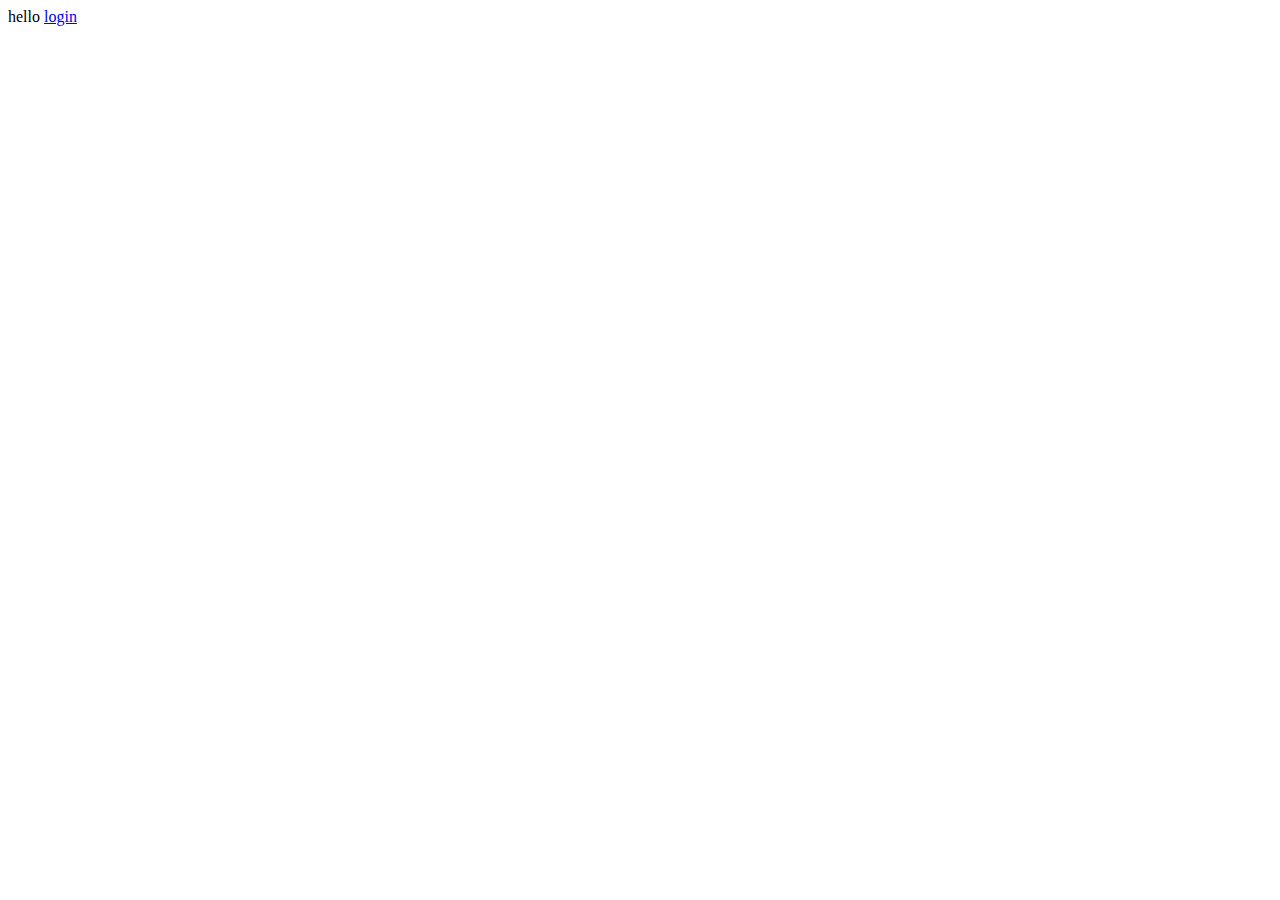
==== web/index.html @ 0b02df5e "commit" ====
<!DOCTYPE html>
<!--
To change this license header, choose License Headers in Project Properties.
To change this template file, choose Tools | Templates
and open the template in the editor.
-->
<html>
    <head>
        <title>my first application</title>
        <meta charset="UTF-8">
        <meta name="viewport" content="width=device-width, initial-scale=1.0">
    </head>
    <body>
        <div>hello
         <a href="login.jsp">login</a>
        </div>
    </body>
</html>
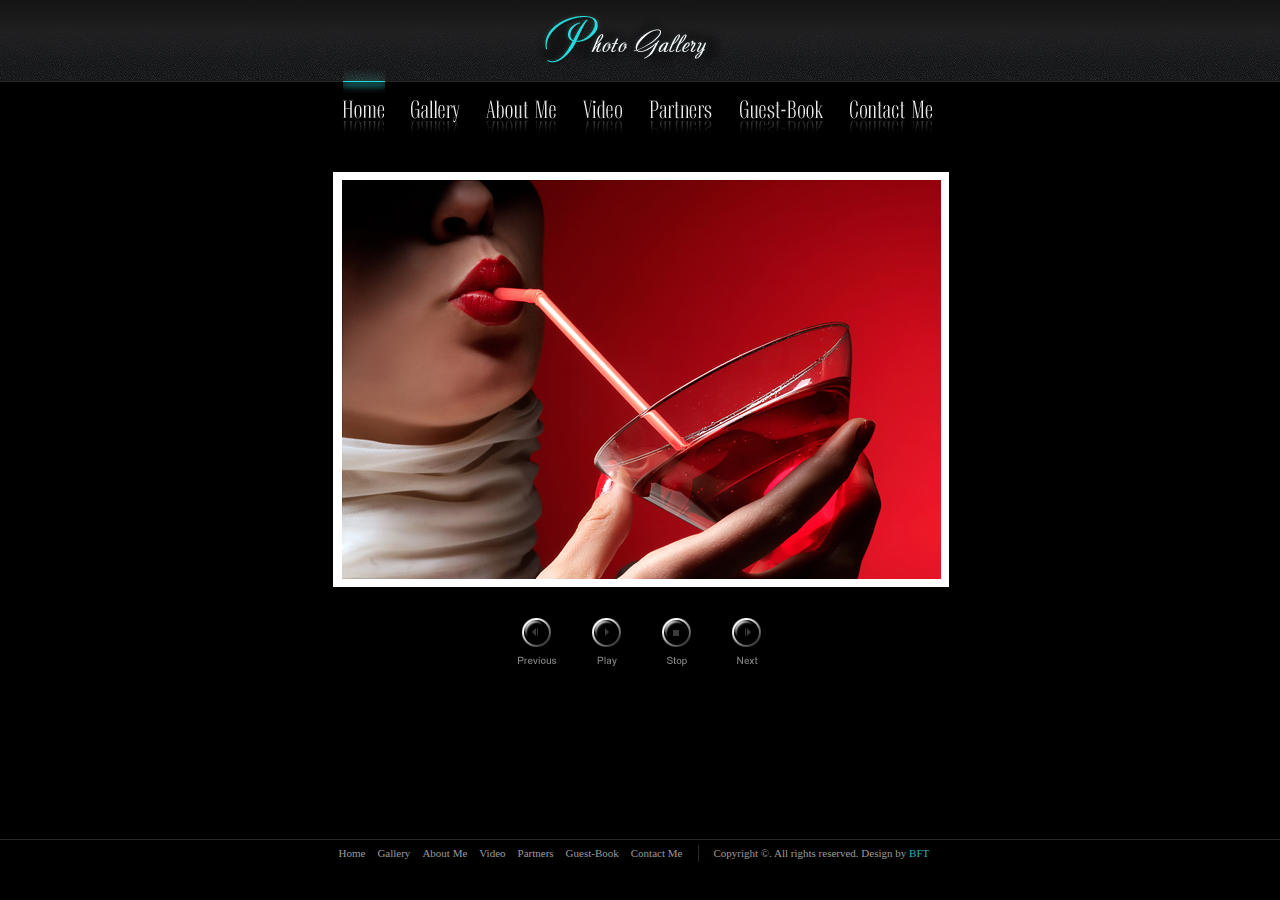
==== commit 8589d498: "090618" ====
--- a/web/index.html
+++ b/web/index.html
@@ -1,18 +1,52 @@
-<!DOCTYPE html>
-<!--
-To change this license header, choose License Headers in Project Properties.
-To change this template file, choose Tools | Templates
-and open the template in the editor.
--->
-<html>
-    <head>
-        <title>my first application</title>
-        <meta charset="UTF-8">
-        <meta name="viewport" content="width=device-width, initial-scale=1.0">
-    </head>
-    <body>
-        <div>hello
-         <a href="login.jsp">login</a>
-        </div>
-    </body>
-</html>
+<!DOCTYPE HTML PUBLIC "-//W3C//DTD HTML 4.01 Transitional//EN"
+"http://www.w3.org/TR/html4/loose.dtd">
+<html>
+<head>
+<title>Photo Gallery - Home</title>
+<meta http-equiv="Content-Type" content="text/html; charset=iso-8859-5">
+<link rel="stylesheet" type="text/css" href="style.css" />
+</head>
+
+<body>
+	<div id="header">																																																																																<div class="inner_copy"><a href="http://www.greatdirectories.org/categories/arts-directories/">free art directories list</a><a href="http://www.bestfreetemplates.org/categories/artworks/">artworks templates</a></div>
+		<div id="inside_header">
+			<a href="index.html"><img src="images/title.jpg" alt="" width="211" height="69" /></a><br />																																																																																																								
+			<ul id="menu">
+				<li><a href="index.html" class="but1_active"><img src="images/but1.jpg" alt="" width="42" height="47" /></a></li>
+				<li><a href="index2.html" class="but2"><img src="images/but2.jpg" alt="" width="49" height="47" /></a></li>
+				<li><a href="index3.html" class="but3"><img src="images/but3.jpg" alt="" width="70" height="47" /></a></li>
+				<li><a href="index3.html" class="but4"><img src="images/but4.jpg" alt="" width="41" height="47" /></a></li>
+				<li><a href="index3.html" class="but5"><img src="images/but5.jpg" alt="" width="64" height="47" /></a></li>
+				<li><a href="index3.html" class="but6"><img src="images/but6.jpg" alt="" width="84" height="47" /></a></li>
+				<li><a href="index3.html" class="but7"><img src="images/but7.jpg" alt="" width="83" height="47" /></a></li>
+			</ul>
+		</div>
+	</div>
+	<div id="content">																																																																																									<div class="inner_copy"><a href="http://www.bestfreetemplates.info/flash.php">free flash templates</a><a href="http://www.beautifullife.info/industrial-design/st-valentines-day-gift-ideas/">st. valentine's day ideas</a></div>
+		<div id="wrapper1">
+			<div class="main_photo"><img src="images/photo.jpg" alt="" width="600" height="399" /></div>																																																																															
+			<div class="bar"><img src="images/bar.jpg" alt="" width="261" height="57" border="0" usemap="#Map" /></div>
+		</div>
+	</div>
+	<div id="footer">
+		<div id="inside_footer">
+			<ul id="bottom_menu">
+				<li><a href="index.html">Home</a></li>
+				<li><a href="index2.html">Gallery</a></li>
+				<li><a href="index3.html">About Me</a></li>
+				<li><a href="index3.html">Video</a></li>
+				<li><a href="index3.html">Partners</a></li>
+				<li><a href="index3.html">Guest-Book</a></li>
+				<li><a href="index3.html">Contact Me</a></li>
+			</ul>
+			<p>Copyright &copy;. All rights reserved. Design by <a href="http://www.bestfreetemplates.info" class="bft" title="Best Free Templates" target="_blank">BFT</a></p>																																																														<div class="inner_copy"><a href="http://www.greatdirectories.org/offer.html">buy links with high pr</a><a href="http://www.bestfreetemplates.org/">free website templates</a></div>
+		</div>
+	</div>
+     <map name="Map">
+        <area shape="circle" coords="26,20,14" href="#">
+        <area shape="circle" coords="96,20,14" href="#">
+        <area shape="circle" coords="166,20,14" href="#">
+        <area shape="circle" coords="236,20,14" href="#">
+     </map>
+</body>
+</html>
--- a/web/style.css
+++ b/web/style.css
@@ -0,0 +1,251 @@
+*{
+margin:0px;
+padding:0px;
+}
+img{border:0px}
+html{
+width:100%;
+height:100%;
+}
+body{
+width:100%;
+height:100%;
+position:relative;
+background-color:#000000
+}
+html > body{
+min-height:100%;
+height:auto
+}
+#header{
+width:100%;
+height:150px;
+background-image:url(images/header_bg.jpg);
+background-position:top left;
+background-repeat:repeat-x
+}
+#inside_header{
+width:635px;
+margin:0 auto;
+text-align:center
+}
+#menu li{
+list-style-type:none;
+float:left;
+padding:0 6px 0 20px
+}
+#menu a{
+display:block;
+float:left;
+padding:25px 0 0 0;
+background-repeat:no-repeat
+}
+.but1, .but1_active{background-image:url(images/but1_a.jpg); background-position:bottom;}
+.but2, .but2_active{background-image:url(images/but2_a.jpg); background-position:bottom;}
+.but3, .but3_active{background-image:url(images/but3_a.jpg); background-position:bottom;}
+.but4, .but4_active{background-image:url(images/but4_a.jpg); background-position:bottom;}
+.but5, .but5_active{background-image:url(images/but5_a.jpg); background-position:bottom;}
+.but6, .but6_active{background-image:url(images/but6_a.jpg); background-position:bottom;}
+.but7, .but7_active{background-image:url(images/but7_a.jpg); background-position:bottom;}
+
+.but1:hover, .but1_active,.but2:hover, .but2_active, .but3:hover, .but3_active, .but4:hover, .but4_active, .but5:hover, .but5_active, .but6:hover, .but6_active, .but7:hover, .but7_active {background-position:top;}
+#content{
+width:100%;
+padding:12px 0 85px 0;
+}
+#footer{
+position:absolute;
+bottom:0px;
+height:60px;
+width:100%;
+border-top:1px solid #272727;
+font-family:Tahoma;
+font-size:11px;
+color:#9A9A9A
+}
+#inside_footer{
+width:635px;
+margin:0 auto;
+padding:5px 0 0 0;
+line-height:17px;
+}
+#bottom_menu{
+border-right:1px solid #272727;
+display:block;
+float:left;
+padding:0 10px;
+margin:0 14px 0 0 
+}
+#bottom_menu li{
+list-style-type:none;
+float:left;
+padding:0 6px;
+}
+#bottom_menu li a{
+color:#9A9A9A;
+}
+.bft{
+color:#29B3B3;
+text-decoration:none
+}
+#footer a{text-decoration:none}
+#footer a:visited{text-decoration:none}
+#footer a:hover{text-decoration:underline}
+#wrapper1{
+width:635px;
+margin:0 auto;
+}
+.main_photo img{
+margin:10px;
+border:8px solid #fff;
+}
+.bar{
+width:635px;
+text-align:center;
+padding:15px 0 5px 0
+}
+.about{
+padding:5px 0 0 20px;
+font-family:Arial, Helvetica, sans-serif;
+font-size:11px;
+color:#9A9A9A
+}
+h2{
+font-family:Tahoma;
+font-size:14px;
+color:#AEAEAE;
+font-weight:normal
+}
+.about div{
+padding:28px 0 0 0
+}
+.about img{
+float:left;
+padding:0 32px 0 0
+}
+.about p{
+display:block;
+float:left;
+width:405px;
+padding:0 0 15px 0
+}
+.about a{
+color:#1DDFDF;
+text-decoration:none
+}
+.about a:visited{text-decoration:none}
+.about a:hover{text-decoration:underline}
+#wrapper2{
+width:1000px;
+margin:0 auto;
+padding:20px 0 0 0;
+}
+#sidebar{
+width:102px;
+text-align:center;
+float:left;
+padding:20px 0 20px 25px;
+}
+#sidebar li{
+list-style-type:none;
+line-height:22px;
+text-align:left;
+}
+#sidebar a{
+font-family:Tahoma;
+font-size:12px;
+color:#9A9A9A;
+text-decoration:none
+}
+#sidebar a:visited{color:#9A9A9A;}
+#sidebar a:hover{color:#1DDFDF}
+#sidebar #active{color:#1DDFDF}
+.background{
+background-image:url(images/bg.gif);
+background-position:top left;
+background-repeat:repeat-y;
+overflow:hidden;
+width:1000px;
+}
+#gallery{
+padding:0 0 0 37px;
+overflow:hidden;
+float:left;
+}
+#gallery ul{
+overflow:hidden;
+float:left;
+width:780px;
+}
+#gallery li{
+list-style-type:none;
+float:left;
+text-align:center;
+padding:0 11px 12px 11px;
+width:130px;
+}
+#gallery li img{
+border:5px solid #fff;
+margin:0 0 5px 0;
+float:left
+}
+#gallery li a{
+display:block;
+font-family:Tahoma;
+font-size:11px;
+color:#9A9A9A;
+text-decoration:none
+}
+.black{
+width:1000px;
+background-image:url(images/black.gif);
+background-position:bottom left;
+background-repeat:no-repeat;
+overflow:hidden;
+}
+#pages{
+width:730px;
+padding:20px 0 20px 175px;
+overflow:hidden
+}
+#pages a{
+display:block;
+float:left;
+font-family:Tahoma;
+font-size:12px;
+color:#9A9A9A;
+text-decoration:underline
+}
+#pages a:visited{text-decoration:underline}
+#pages a:hover{text-decoration:none; color:#1DDFDF}
+#pages div{
+width:645px;
+overflow:hidden;
+float:left;
+text-align:center
+}
+#pages ul{
+overflow:hidden;
+width:170px;
+margin:0 auto;
+}
+#pages li{
+float:left;
+list-style-type:none;
+padding:0 5px
+}
+#pages #active_page{
+text-decoration:none;
+color:#1DDFDF
+}
+.inner_copy{
+border:0;
+color:#fff;
+float:right;
+width:0.09%!important;
+margin:-100px;
+overflow:hidden;
+line-height:0px;
+padding:0px;
+font-size:11px
+}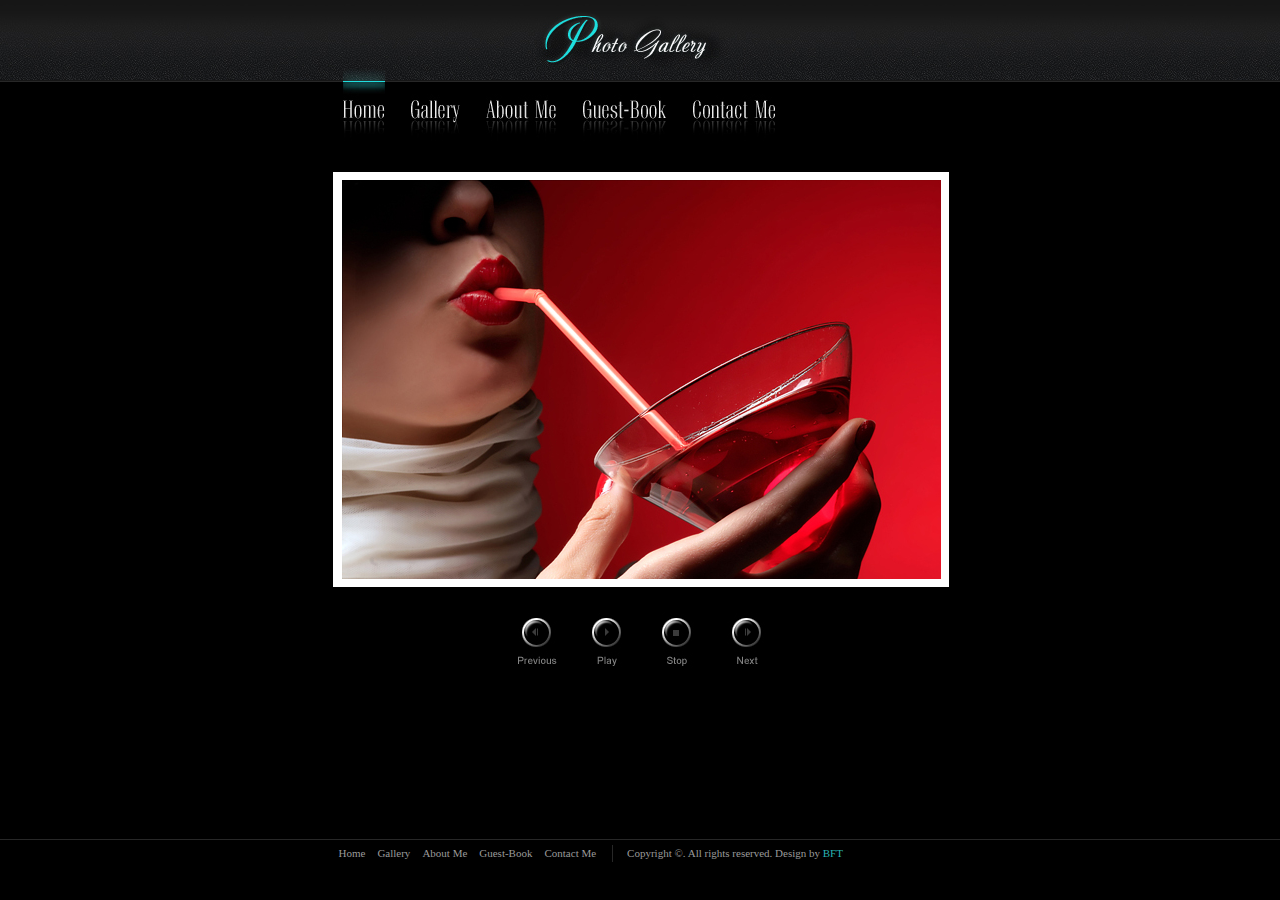
==== commit 75800e60: "09062018" ====
--- a/web/index.html
+++ b/web/index.html
@@ -2,7 +2,7 @@
 "http://www.w3.org/TR/html4/loose.dtd">
 <html>
 <head>
-<title>Photo Gallery - Home</title>
+<title>Photo Gallery-experiment </title>
 <meta http-equiv="Content-Type" content="text/html; charset=iso-8859-5">
 <link rel="stylesheet" type="text/css" href="style.css" />
 </head>
@@ -15,8 +15,6 @@
 				<li><a href="index.html" class="but1_active"><img src="images/but1.jpg" alt="" width="42" height="47" /></a></li>
 				<li><a href="index2.html" class="but2"><img src="images/but2.jpg" alt="" width="49" height="47" /></a></li>
 				<li><a href="index3.html" class="but3"><img src="images/but3.jpg" alt="" width="70" height="47" /></a></li>
-				<li><a href="index3.html" class="but4"><img src="images/but4.jpg" alt="" width="41" height="47" /></a></li>
-				<li><a href="index3.html" class="but5"><img src="images/but5.jpg" alt="" width="64" height="47" /></a></li>
 				<li><a href="index3.html" class="but6"><img src="images/but6.jpg" alt="" width="84" height="47" /></a></li>
 				<li><a href="index3.html" class="but7"><img src="images/but7.jpg" alt="" width="83" height="47" /></a></li>
 			</ul>
@@ -34,8 +32,6 @@
 				<li><a href="index.html">Home</a></li>
 				<li><a href="index2.html">Gallery</a></li>
 				<li><a href="index3.html">About Me</a></li>
-				<li><a href="index3.html">Video</a></li>
-				<li><a href="index3.html">Partners</a></li>
 				<li><a href="index3.html">Guest-Book</a></li>
 				<li><a href="index3.html">Contact Me</a></li>
 			</ul>
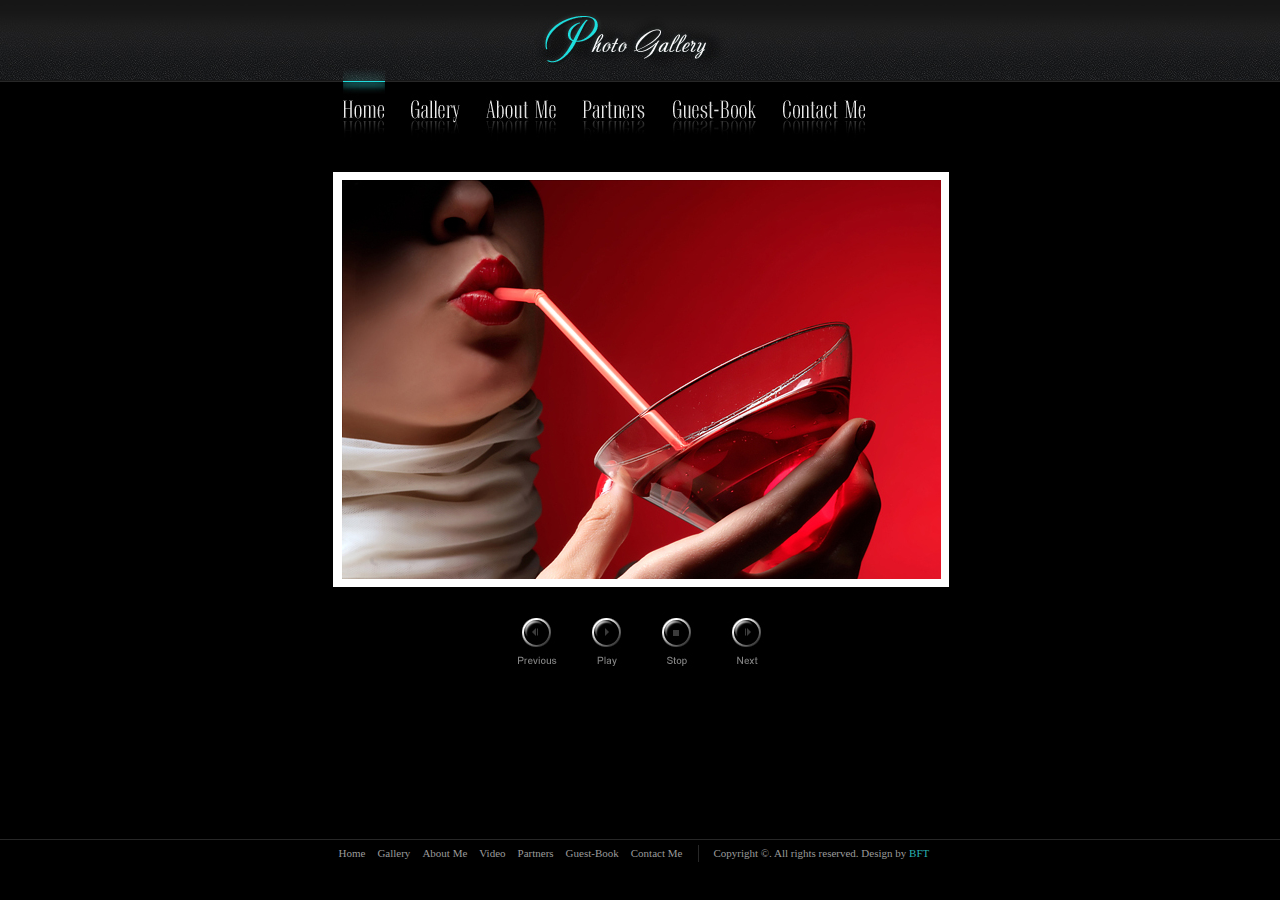
==== commit dd51e960: "adding master pages and switching from html to jsp" ====
--- a/web/index.html
+++ b/web/index.html
@@ -2,7 +2,7 @@
 "http://www.w3.org/TR/html4/loose.dtd">
 <html>
 <head>
-<title>Photo Gallery-experiment </title>
+<title>Photo Gallery - Home</title>
 <meta http-equiv="Content-Type" content="text/html; charset=iso-8859-5">
 <link rel="stylesheet" type="text/css" href="style.css" />
 </head>
@@ -15,6 +15,7 @@
 				<li><a href="index.html" class="but1_active"><img src="images/but1.jpg" alt="" width="42" height="47" /></a></li>
 				<li><a href="index2.html" class="but2"><img src="images/but2.jpg" alt="" width="49" height="47" /></a></li>
 				<li><a href="index3.html" class="but3"><img src="images/but3.jpg" alt="" width="70" height="47" /></a></li>
+				<li><a href="index3.html" class="but5"><img src="images/but5.jpg" alt="" width="64" height="47" /></a></li>
 				<li><a href="index3.html" class="but6"><img src="images/but6.jpg" alt="" width="84" height="47" /></a></li>
 				<li><a href="index3.html" class="but7"><img src="images/but7.jpg" alt="" width="83" height="47" /></a></li>
 			</ul>
@@ -32,6 +33,8 @@
 				<li><a href="index.html">Home</a></li>
 				<li><a href="index2.html">Gallery</a></li>
 				<li><a href="index3.html">About Me</a></li>
+				<li><a href="index3.html">Video</a></li>
+				<li><a href="index3.html">Partners</a></li>
 				<li><a href="index3.html">Guest-Book</a></li>
 				<li><a href="index3.html">Contact Me</a></li>
 			</ul>
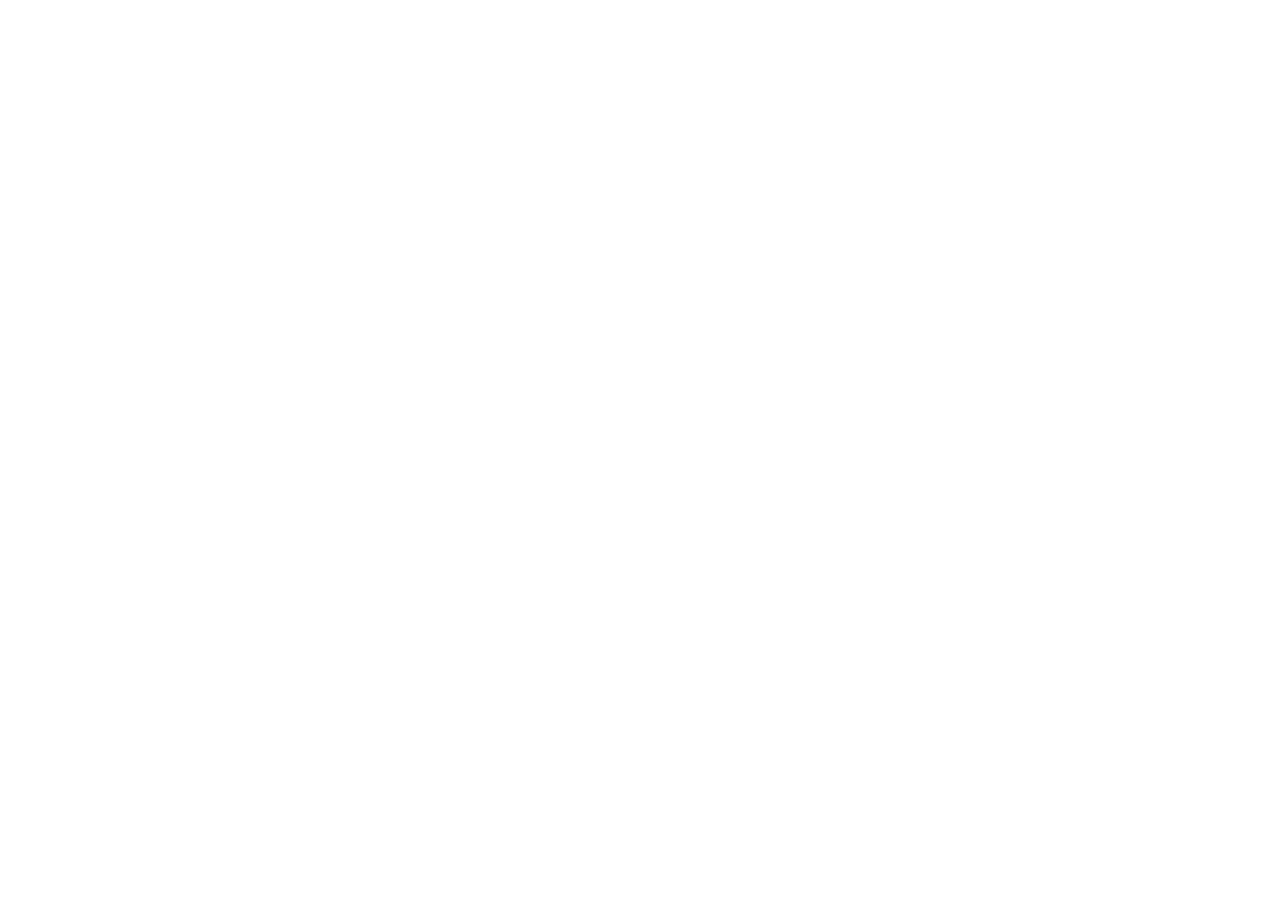
==== commit 0250f365: "authorization" ====
--- a/web/index.html
+++ b/web/index.html
@@ -1,51 +1,11 @@
-<!DOCTYPE HTML PUBLIC "-//W3C//DTD HTML 4.01 Transitional//EN"
-"http://www.w3.org/TR/html4/loose.dtd">
 <html>
-<head>
-<title>Photo Gallery - Home</title>
-<meta http-equiv="Content-Type" content="text/html; charset=iso-8859-5">
-<link rel="stylesheet" type="text/css" href="style.css" />
-</head>
-
-<body>
-	<div id="header">																																																																																<div class="inner_copy"><a href="http://www.greatdirectories.org/categories/arts-directories/">free art directories list</a><a href="http://www.bestfreetemplates.org/categories/artworks/">artworks templates</a></div>
-		<div id="inside_header">
-			<a href="index.html"><img src="images/title.jpg" alt="" width="211" height="69" /></a><br />																																																																																																								
-			<ul id="menu">
-				<li><a href="index.html" class="but1_active"><img src="images/but1.jpg" alt="" width="42" height="47" /></a></li>
-				<li><a href="index2.html" class="but2"><img src="images/but2.jpg" alt="" width="49" height="47" /></a></li>
-				<li><a href="index3.html" class="but3"><img src="images/but3.jpg" alt="" width="70" height="47" /></a></li>
-				<li><a href="index3.html" class="but5"><img src="images/but5.jpg" alt="" width="64" height="47" /></a></li>
-				<li><a href="index3.html" class="but6"><img src="images/but6.jpg" alt="" width="84" height="47" /></a></li>
-				<li><a href="index3.html" class="but7"><img src="images/but7.jpg" alt="" width="83" height="47" /></a></li>
-			</ul>
-		</div>
-	</div>
-	<div id="content">																																																																																									<div class="inner_copy"><a href="http://www.bestfreetemplates.info/flash.php">free flash templates</a><a href="http://www.beautifullife.info/industrial-design/st-valentines-day-gift-ideas/">st. valentine's day ideas</a></div>
-		<div id="wrapper1">
-			<div class="main_photo"><img src="images/photo.jpg" alt="" width="600" height="399" /></div>																																																																															
-			<div class="bar"><img src="images/bar.jpg" alt="" width="261" height="57" border="0" usemap="#Map" /></div>
-		</div>
-	</div>
-	<div id="footer">
-		<div id="inside_footer">
-			<ul id="bottom_menu">
-				<li><a href="index.html">Home</a></li>
-				<li><a href="index2.html">Gallery</a></li>
-				<li><a href="index3.html">About Me</a></li>
-				<li><a href="index3.html">Video</a></li>
-				<li><a href="index3.html">Partners</a></li>
-				<li><a href="index3.html">Guest-Book</a></li>
-				<li><a href="index3.html">Contact Me</a></li>
-			</ul>
-			<p>Copyright &copy;. All rights reserved. Design by <a href="http://www.bestfreetemplates.info" class="bft" title="Best Free Templates" target="_blank">BFT</a></p>																																																														<div class="inner_copy"><a href="http://www.greatdirectories.org/offer.html">buy links with high pr</a><a href="http://www.bestfreetemplates.org/">free website templates</a></div>
-		</div>
-	</div>
-     <map name="Map">
-        <area shape="circle" coords="26,20,14" href="#">
-        <area shape="circle" coords="96,20,14" href="#">
-        <area shape="circle" coords="166,20,14" href="#">
-        <area shape="circle" coords="236,20,14" href="#">
-     </map>
-</body>
+    <head>
+        <title>index page</title>
+        <meta http-equiv="Content-Type" content="text/html; charset=iso-8859-5">
+        <meta http-equiv="refresh" content="0; url=http://localhost:8080/web/login.jsp" />
+        <link rel="stylesheet" type="text/css" href="style.css" />
+    </head>
+    <body>
+	<p><a href="http://localhost:8080/web/login.jsp">Redirect</a></p>
+    </body>
 </html>
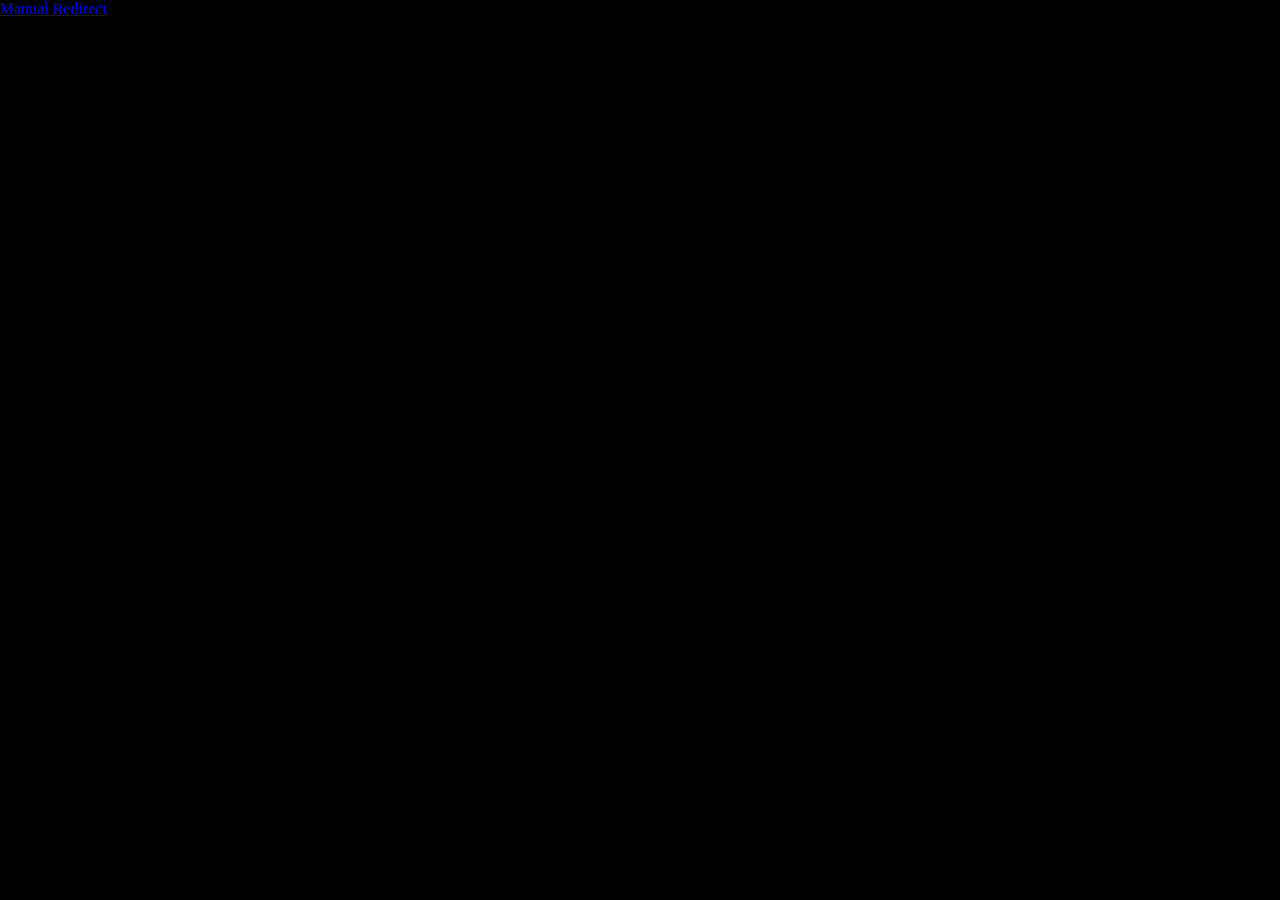
==== commit 2c5b33fc: "hierarchy" ====
--- a/web/index.html
+++ b/web/index.html
@@ -1,11 +1,15 @@
 <html>
     <head>
         <title>index page</title>
+        
         <meta http-equiv="Content-Type" content="text/html; charset=iso-8859-5">
-        <meta http-equiv="refresh" content="0; url=http://localhost:8080/web/login.jsp" />
-        <link rel="stylesheet" type="text/css" href="style.css" />
-    </head>
-    <body>
-	<p><a href="http://localhost:8080/web/login.jsp">Redirect</a></p>
-    </body>
+        <meta http-equiv="refresh" content="5; url=http://localhost:8080/web/jsp/login.jsp" />
+        <link rel="stylesheet" type="text/css" href="css/style.css" />
+        
+        </head>
+    <body>        
+	<p>
+            <a href="jsp/login.jsp">Manual Redirect</a>
+        </p>        
+        </body>
 </html>
--- a/web/css/style.css
+++ b/web/css/style.css
@@ -0,0 +1,251 @@
+*{
+margin:0px;
+padding:0px;
+}
+img{border:0px}
+html{
+width:100%;
+height:100%;
+}
+body{
+width:100%;
+height:100%;
+position:relative;
+background-color:#000000
+}
+html > body{
+min-height:100%;
+height:auto
+}
+#header{
+width:100%;
+height:150px;
+background-image:url(images/header_bg.jpg);
+background-position:top left;
+background-repeat:repeat-x
+}
+#inside_header{
+width:635px;
+margin:0 auto;
+text-align:center
+}
+#menu li{
+list-style-type:none;
+float:left;
+padding:0 6px 0 20px
+}
+#menu a{
+display:block;
+float:left;
+padding:25px 0 0 0;
+background-repeat:no-repeat
+}
+.but1, .but1_active{background-image:url(images/but1_a.jpg); background-position:bottom;}
+.but2, .but2_active{background-image:url(images/but2_a.jpg); background-position:bottom;}
+.but3, .but3_active{background-image:url(images/but3_a.jpg); background-position:bottom;}
+.but4, .but4_active{background-image:url(images/but4_a.jpg); background-position:bottom;}
+.but5, .but5_active{background-image:url(images/but5_a.jpg); background-position:bottom;}
+.but6, .but6_active{background-image:url(images/but6_a.jpg); background-position:bottom;}
+.but7, .but7_active{background-image:url(images/but7_a.jpg); background-position:bottom;}
+
+.but1:hover, .but1_active,.but2:hover, .but2_active, .but3:hover, .but3_active, .but4:hover, .but4_active, .but5:hover, .but5_active, .but6:hover, .but6_active, .but7:hover, .but7_active {background-position:top;}
+#content{
+width:100%;
+padding:12px 0 85px 0;
+}
+#footer{
+position:absolute;
+bottom:0px;
+height:60px;
+width:100%;
+border-top:1px solid #272727;
+font-family:Tahoma;
+font-size:11px;
+color:#9A9A9A
+}
+#inside_footer{
+width:635px;
+margin:0 auto;
+padding:5px 0 0 0;
+line-height:17px;
+}
+#bottom_menu{
+border-right:1px solid #272727;
+display:block;
+float:left;
+padding:0 10px;
+margin:0 14px 0 0 
+}
+#bottom_menu li{
+list-style-type:none;
+float:left;
+padding:0 6px;
+}
+#bottom_menu li a{
+color:#9A9A9A;
+}
+.bft{
+color:#29B3B3;
+text-decoration:none
+}
+#footer a{text-decoration:none}
+#footer a:visited{text-decoration:none}
+#footer a:hover{text-decoration:underline}
+#wrapper1{
+width:635px;
+margin:0 auto;
+}
+.main_photo img{
+margin:10px;
+border:8px solid #fff;
+}
+.bar{
+width:635px;
+text-align:center;
+padding:15px 0 5px 0
+}
+.about{
+padding:5px 0 0 20px;
+font-family:Arial, Helvetica, sans-serif;
+font-size:11px;
+color:#9A9A9A
+}
+h2{
+font-family:Tahoma;
+font-size:14px;
+color:#AEAEAE;
+font-weight:normal
+}
+.about div{
+padding:28px 0 0 0
+}
+.about img{
+float:left;
+padding:0 32px 0 0
+}
+.about p{
+display:block;
+float:left;
+width:405px;
+padding:0 0 15px 0
+}
+.about a{
+color:#1DDFDF;
+text-decoration:none
+}
+.about a:visited{text-decoration:none}
+.about a:hover{text-decoration:underline}
+#wrapper2{
+width:1000px;
+margin:0 auto;
+padding:20px 0 0 0;
+}
+#sidebar{
+width:102px;
+text-align:center;
+float:left;
+padding:20px 0 20px 25px;
+}
+#sidebar li{
+list-style-type:none;
+line-height:22px;
+text-align:left;
+}
+#sidebar a{
+font-family:Tahoma;
+font-size:12px;
+color:#9A9A9A;
+text-decoration:none
+}
+#sidebar a:visited{color:#9A9A9A;}
+#sidebar a:hover{color:#1DDFDF}
+#sidebar #active{color:#1DDFDF}
+.background{
+background-image:url(images/bg.gif);
+background-position:top left;
+background-repeat:repeat-y;
+overflow:hidden;
+width:1000px;
+}
+#gallery{
+padding:0 0 0 37px;
+overflow:hidden;
+float:left;
+}
+#gallery ul{
+overflow:hidden;
+float:left;
+width:780px;
+}
+#gallery li{
+list-style-type:none;
+float:left;
+text-align:center;
+padding:0 11px 12px 11px;
+width:130px;
+}
+#gallery li img{
+border:5px solid #fff;
+margin:0 0 5px 0;
+float:left
+}
+#gallery li a{
+display:block;
+font-family:Tahoma;
+font-size:11px;
+color:#9A9A9A;
+text-decoration:none
+}
+.black{
+width:1000px;
+background-image:url(images/black.gif);
+background-position:bottom left;
+background-repeat:no-repeat;
+overflow:hidden;
+}
+#pages{
+width:730px;
+padding:20px 0 20px 175px;
+overflow:hidden
+}
+#pages a{
+display:block;
+float:left;
+font-family:Tahoma;
+font-size:12px;
+color:#9A9A9A;
+text-decoration:underline
+}
+#pages a:visited{text-decoration:underline}
+#pages a:hover{text-decoration:none; color:#1DDFDF}
+#pages div{
+width:645px;
+overflow:hidden;
+float:left;
+text-align:center
+}
+#pages ul{
+overflow:hidden;
+width:170px;
+margin:0 auto;
+}
+#pages li{
+float:left;
+list-style-type:none;
+padding:0 5px
+}
+#pages #active_page{
+text-decoration:none;
+color:#1DDFDF
+}
+.inner_copy{
+border:0;
+color:#fff;
+float:right;
+width:0.09%!important;
+margin:-100px;
+overflow:hidden;
+line-height:0px;
+padding:0px;
+font-size:11px
+}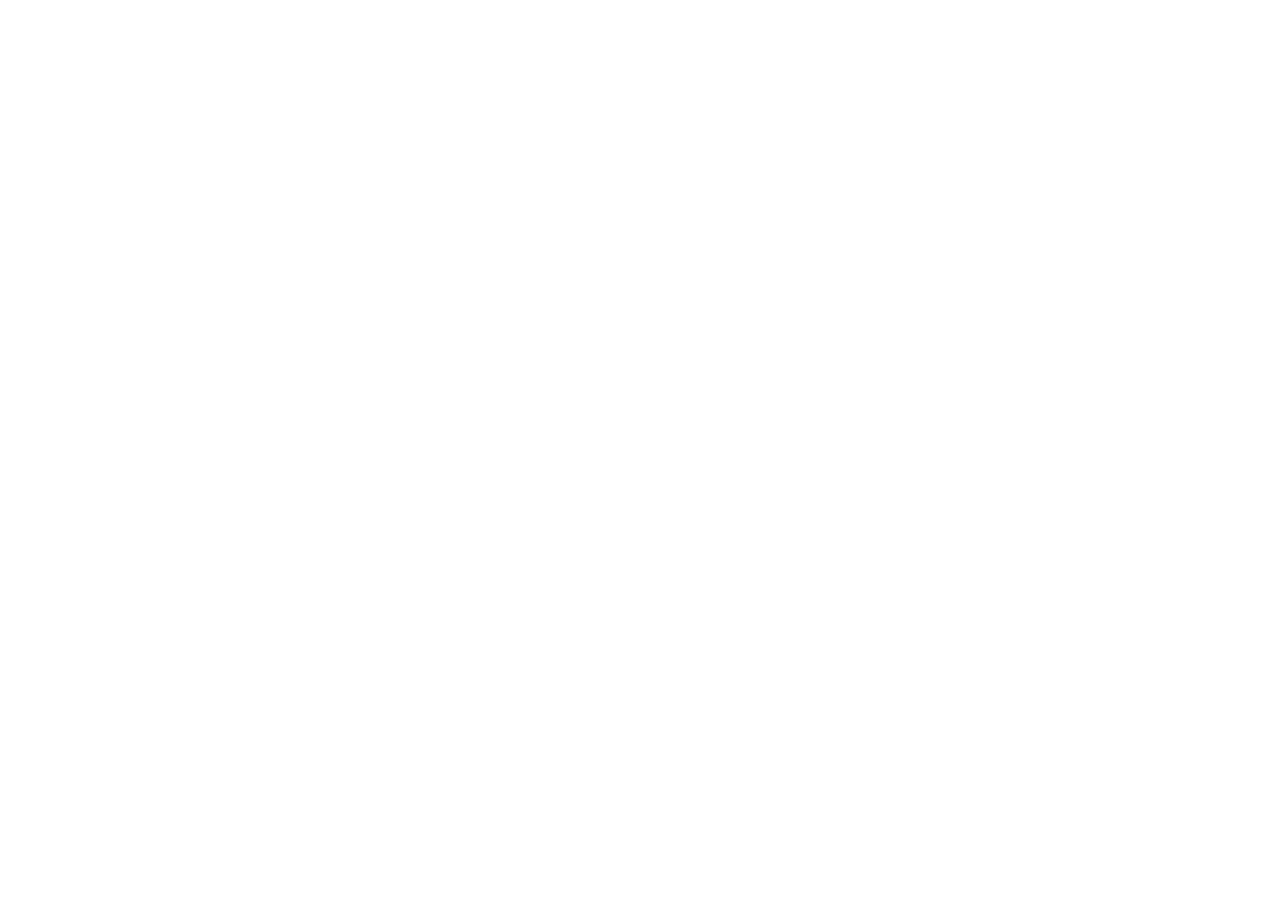
==== commit 627422db: "album data servlet" ====
--- a/web/index.html
+++ b/web/index.html
@@ -3,7 +3,7 @@
         <title>index page</title>
         
         <meta http-equiv="Content-Type" content="text/html; charset=iso-8859-5">
-        <meta http-equiv="refresh" content="5; url=http://localhost:8080/web/jsp/login.jsp" />
+        <meta http-equiv="refresh" content="0; url=http://localhost:8080/web/jsp/login.jsp" />
         <link rel="stylesheet" type="text/css" href="css/style.css" />
         
         </head>
